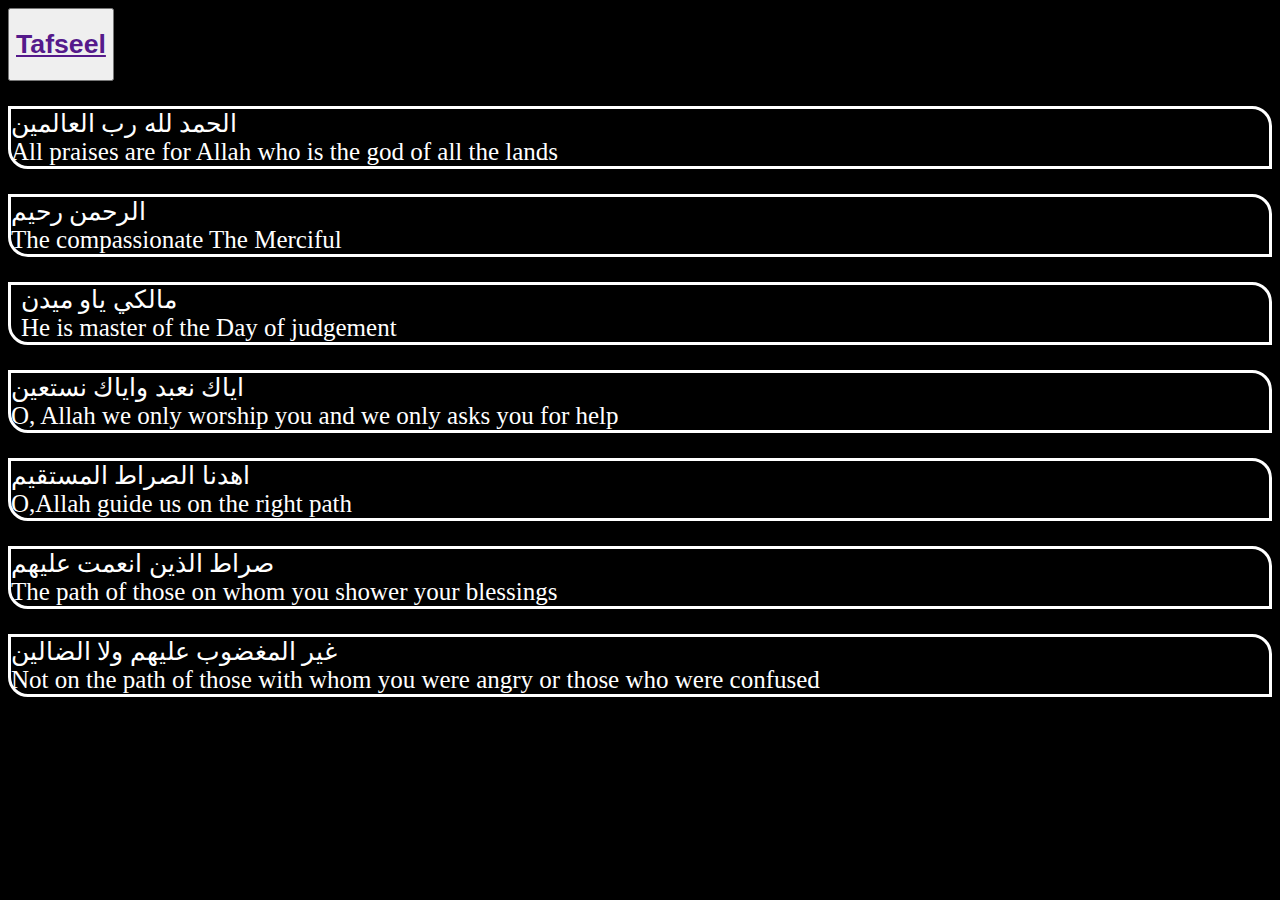
==== Quran.html @ d69d9fcf "Create Quran.html" ====
<!doctype html>

<html>

<head>

 <style>

  body {

   font-size: 25px;

   background-color: black;

  }

  p {

   border-radius: 0 20px 0 20px;

   border: solid white;

   color: white ;

  }

 </style>

</head>

 <body>

<button><h1><a href="">Tafseel</a></h1></button>

 <p style="border:solid; border-radius:0 20px 0 20px">الحمد لله رب العالمين <br> All praises are for Allah who is the god of all the lands</p>

 <p style="border:solid; border-radius:0 20px 0 20px ;"> الرحمن رحيم <br>The compassionate The  Merciful </p>

 <p style="padding-left:10px;">مالكي ياو ميدن<br>He is master of the Day of judgement</p>

 

 <p>اياك نعبد واياك نستعين‌ <br> O, Allah we only worship you and we only asks you for help</p>

 <p>اهدنا الصراط المستقيم <br>O,Allah guide us on the right path</p>

  <p>صراط الذين انعمت عليهم <br> The path of those on whom you shower your blessings</p>

  <p>غير المغضوب عليهم ولا الضالين <br> Not on the path of those with whom you were angry or those who were confused</p>

  

 </body>

</html>
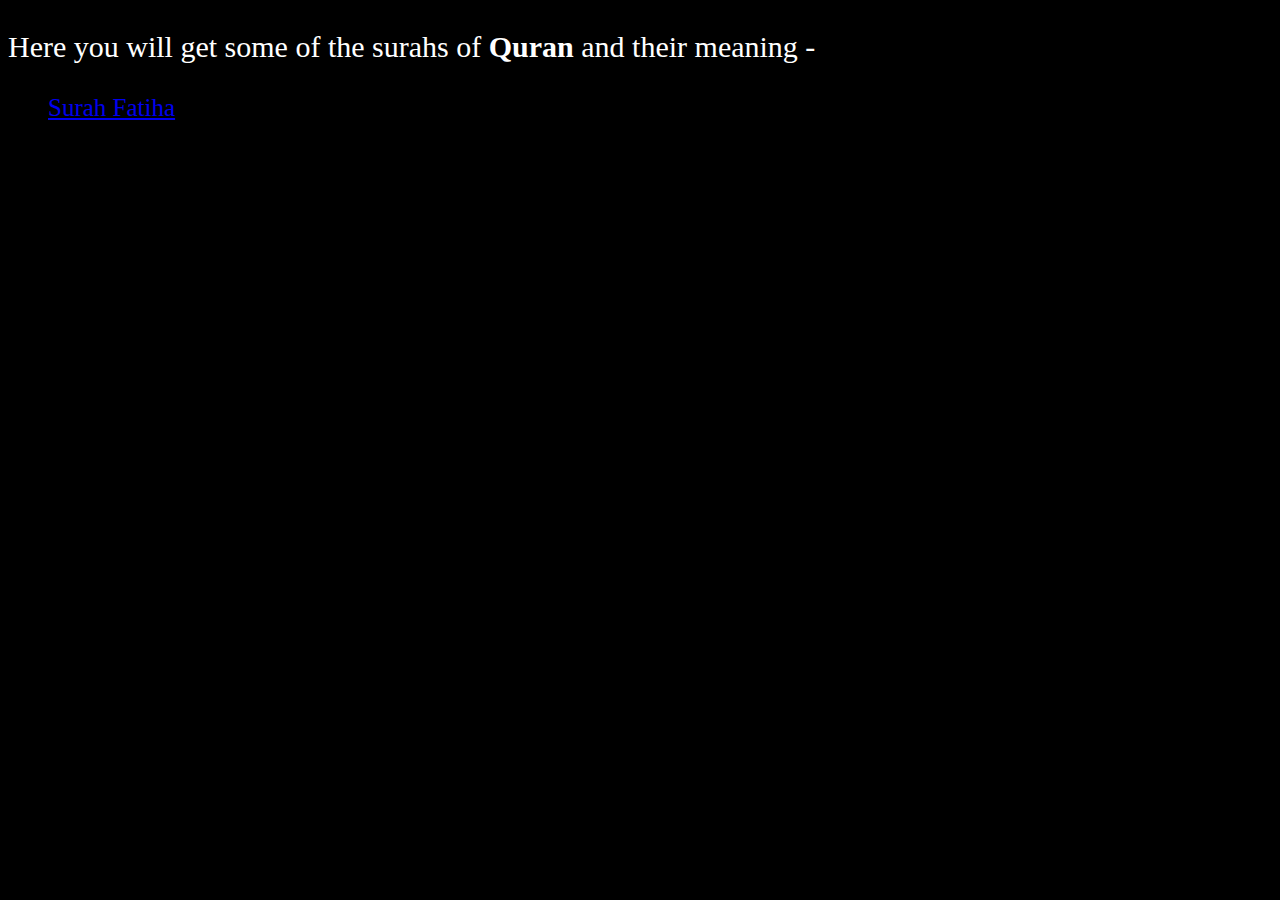
==== commit 0ef6a441: "Create Quran.html" ====
--- a/Quran.html
+++ b/Quran.html
@@ -6,23 +6,19 @@
 
  <style>
 
-  body {
+ body {
 
-   font-size: 25px;
+  background-color: black;
 
-   background-color: black;
+  
 
-  }
+ }
 
-  p {
+ p {
 
-   border-radius: 0 20px 0 20px;
+  color: white;
 
-   border: solid white;
-
-   color: white ;
-
-  }
+ }
 
  </style>
 
@@ -30,25 +26,13 @@
 
  <body>
 
-<button><h1><a href="">Tafseel</a></h1></button>
-
- <p style="border:solid; border-radius:0 20px 0 20px">الحمد لله رب العالمين <br> All praises are for Allah who is the god of all the lands</p>
-
- <p style="border:solid; border-radius:0 20px 0 20px ;"> الرحمن رحيم <br>The compassionate The  Merciful </p>
-
- <p style="padding-left:10px;">مالكي ياو ميدن<br>He is master of the Day of judgement</p>
-
  
 
- <p>اياك نعبد واياك نستعين‌ <br> O, Allah we only worship you and we only asks you for help</p>
+  <p style="font-size:30px">Here you will get  some of the surahs of <strong>Quran </strong>and their meaning -</p>
 
- <p>اهدنا الصراط المستقيم <br>O,Allah guide us on the right path</p>
+  <ul style="font-size:25px;">
 
-  <p>صراط الذين انعمت عليهم <br> The path of those on whom you shower your blessings</p>
-
-  <p>غير المغضوب عليهم ولا الضالين <br> Not on the path of those with whom you were angry or those who were confused</p>
-
-  
+  <li> <a href="/fatiha.html">Surah Fatiha</a> </li>
 
  </body>
 
